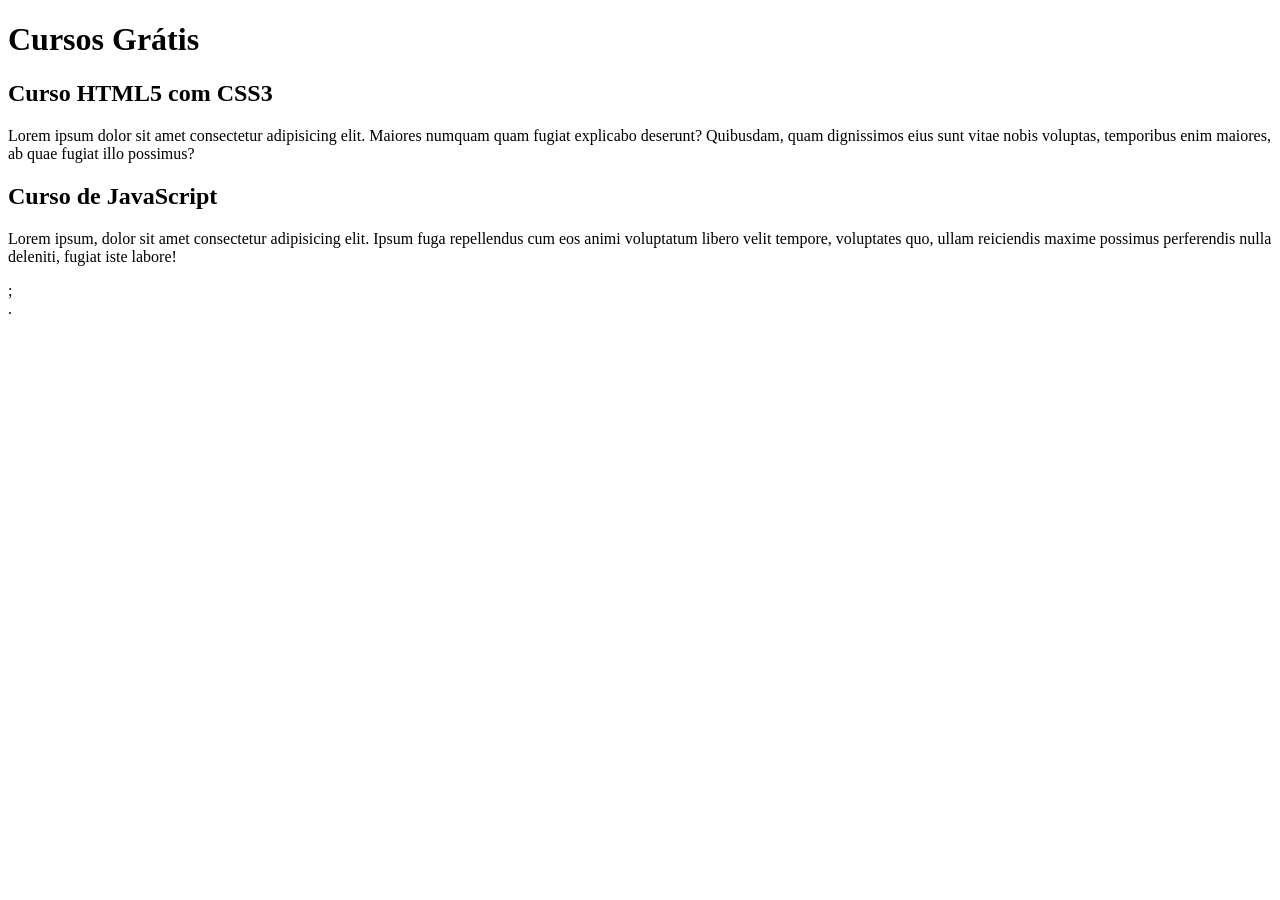
==== index.html @ 994988f4 "Update index.html" ====
<!DOCTYPE html>
<html lang="en">
<head>
    <meta charset="UTF-8">
    <meta name="viewport" content="width=device-width, initial-scale=1.0">
    <title>Site CursoeVideo </title>
</head>
<body>
        <main>
            <header>
                <h1>Cursos Grátis</h1>
            </header>
            <article>
                <h2>Curso HTML5 com CSS3</h2
                    <p>Lorem ipsum dolor sit amet consectetur adipisicing elit. Maiores numquam quam fugiat explicabo deserunt? Quibusdam, quam dignissimos eius sunt vitae nobis voluptas, temporibus enim maiores, ab quae fugiat illo possimus?</p>
            </article>
            <article>
                <h2>Curso de JavaScript</h2>
                <p>Lorem ipsum, dolor sit amet consectetur adipisicing elit. Ipsum fuga repellendus cum eos animi voluptatum libero velit tempore, voluptates quo, ullam reiciendis maxime possimus perferendis nulla deleniti, fugiat iste labore!</p>    
      ;      </article>
        </ma.i.n.>.

</body>
</html>
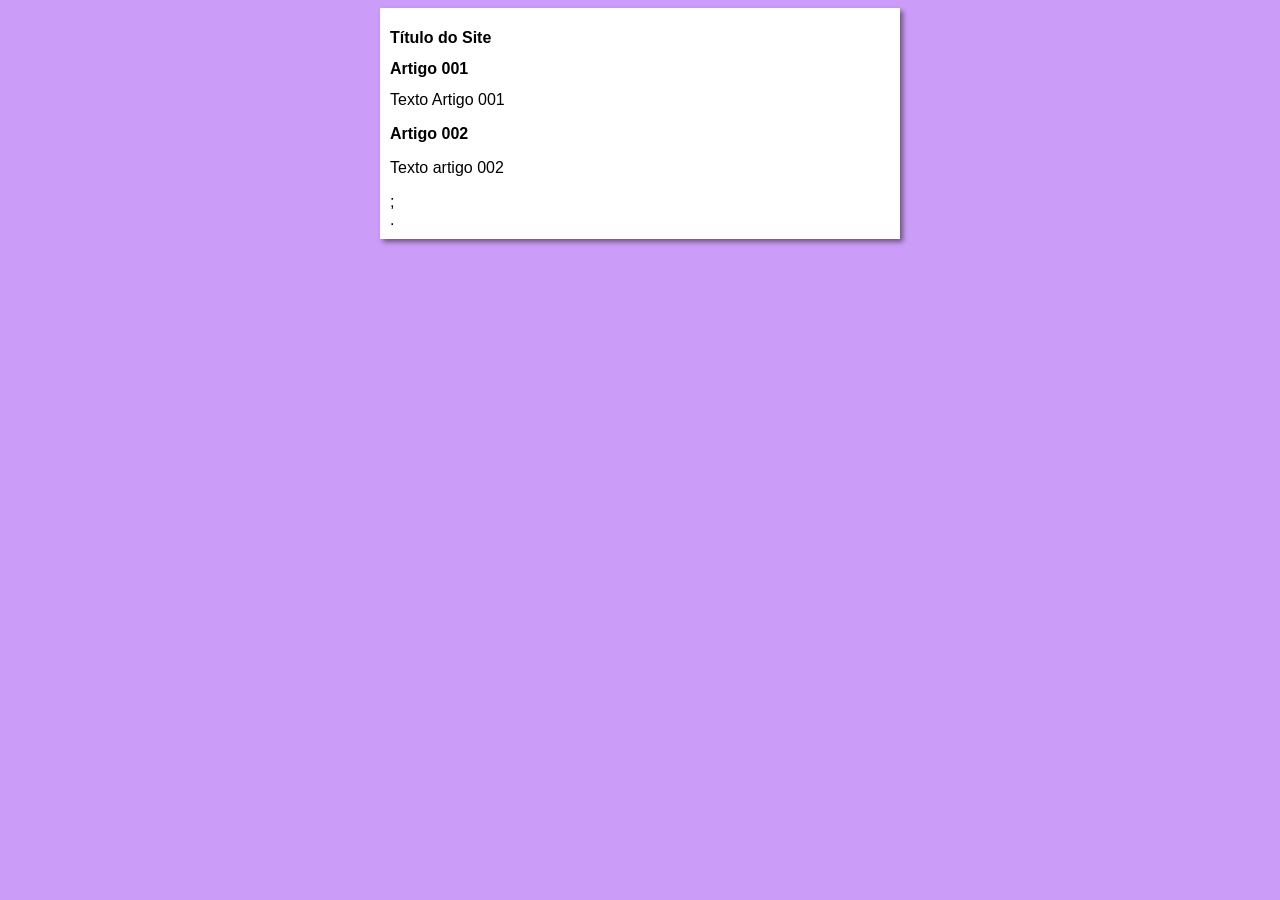
==== commit cb6d7a85: "Update index.html" ====
--- a/index.html
+++ b/index.html
@@ -3,20 +3,21 @@
 <head>
     <meta charset="UTF-8">
     <meta name="viewport" content="width=device-width, initial-scale=1.0">
-    <title>Site CursoeVideo </title>
+    <title>Curso em Vídeo</title>
+    <link rel="stylesheet" href="estilos/style.css">
 </head>
 <body>
         <main>
             <header>
-                <h1>Cursos Grátis</h1>
+                <h1>Título do Site</h1>
             </header>
             <article>
-                <h2>Curso HTML5 com CSS3</h2
-                    <p>Lorem ipsum dolor sit amet consectetur adipisicing elit. Maiores numquam quam fugiat explicabo deserunt? Quibusdam, quam dignissimos eius sunt vitae nobis voluptas, temporibus enim maiores, ab quae fugiat illo possimus?</p>
+                <h2>Artigo 001</h2
+                    <p>Texto Artigo 001</p>
             </article>
             <article>
-                <h2>Curso de JavaScript</h2>
-                <p>Lorem ipsum, dolor sit amet consectetur adipisicing elit. Ipsum fuga repellendus cum eos animi voluptatum libero velit tempore, voluptates quo, ullam reiciendis maxime possimus perferendis nulla deleniti, fugiat iste labore!</p>    
+                <h2>Artigo 002</h2>
+                <p>Texto artigo 002</p>    
       ;      </article>
         </ma.i.n.>.
 
--- a/estilos/style.css
+++ b/estilos/style.css
@@ -0,0 +1,17 @@
+*{
+    font-family: Arial, Helvetica, sans-serif;
+    font-size: 16px;
+}
+
+body{
+    background-color: rgb(204, 157, 248);
+
+}
+
+main{
+    background-color: white;
+    width: 500px;
+    margin: auto;
+    padding: 10px;
+    box-shadow: 3px 3px 5px rgba(0, 0, 0, 0.473);
+}
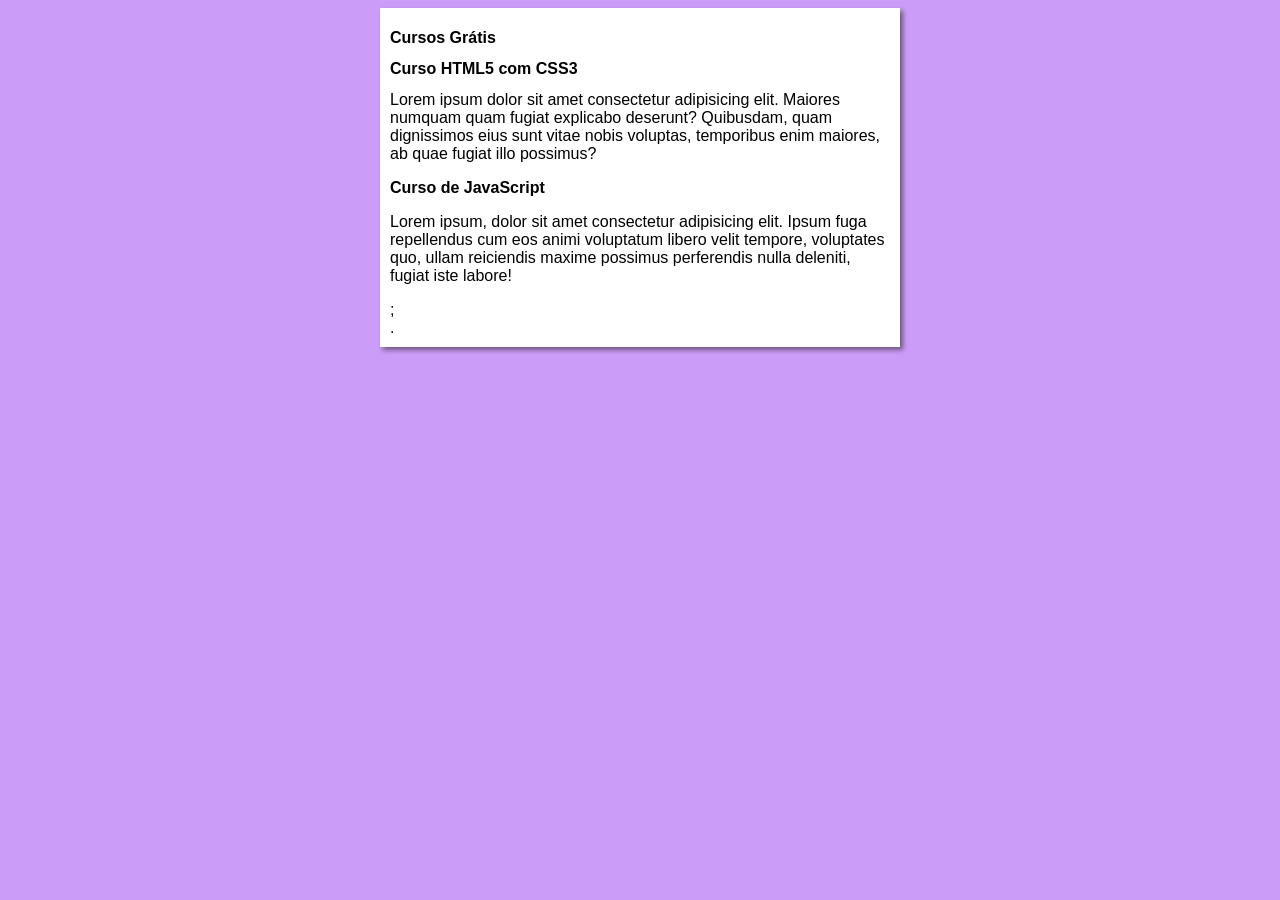
==== commit 5c77e452: "Merge branch 'Design'" ====
--- a/index.html
+++ b/index.html
@@ -9,15 +9,15 @@
 <body>
         <main>
             <header>
-                <h1>Título do Site</h1>
+                <h1>Cursos Grátis</h1>
             </header>
             <article>
-                <h2>Artigo 001</h2
-                    <p>Texto Artigo 001</p>
+                <h2>Curso HTML5 com CSS3</h2
+                    <p>Lorem ipsum dolor sit amet consectetur adipisicing elit. Maiores numquam quam fugiat explicabo deserunt? Quibusdam, quam dignissimos eius sunt vitae nobis voluptas, temporibus enim maiores, ab quae fugiat illo possimus?</p>
             </article>
             <article>
-                <h2>Artigo 002</h2>
-                <p>Texto artigo 002</p>    
+                <h2>Curso de JavaScript</h2>
+                <p>Lorem ipsum, dolor sit amet consectetur adipisicing elit. Ipsum fuga repellendus cum eos animi voluptatum libero velit tempore, voluptates quo, ullam reiciendis maxime possimus perferendis nulla deleniti, fugiat iste labore!</p>    
       ;      </article>
         </ma.i.n.>.
 
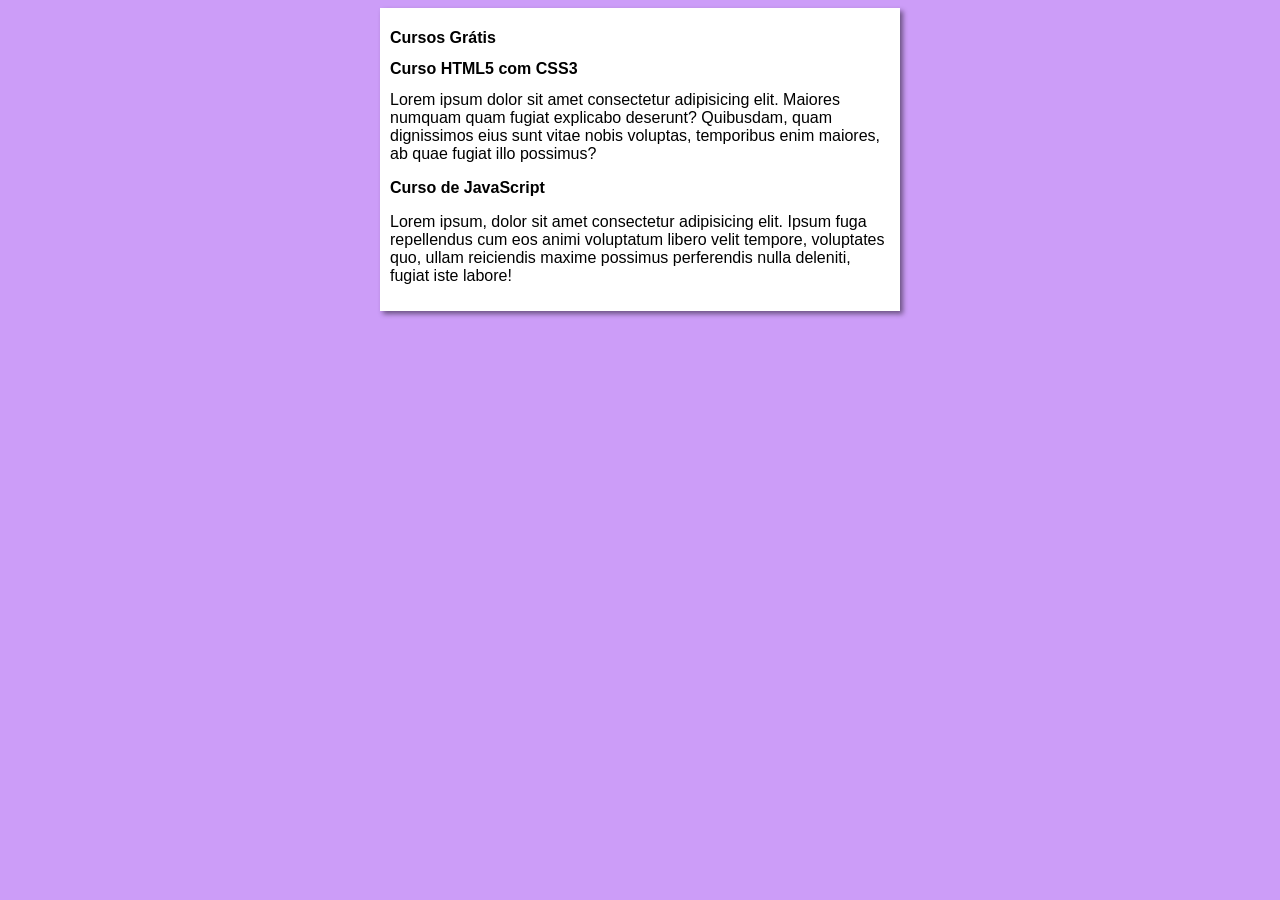
==== commit 6918188c: "Update index.html" ====
--- a/index.html
+++ b/index.html
@@ -18,8 +18,8 @@
             <article>
                 <h2>Curso de JavaScript</h2>
                 <p>Lorem ipsum, dolor sit amet consectetur adipisicing elit. Ipsum fuga repellendus cum eos animi voluptatum libero velit tempore, voluptates quo, ullam reiciendis maxime possimus perferendis nulla deleniti, fugiat iste labore!</p>    
-      ;      </article>
-        </ma.i.n.>.
+           </article>
+        </main>
 
 </body>
 </html>  
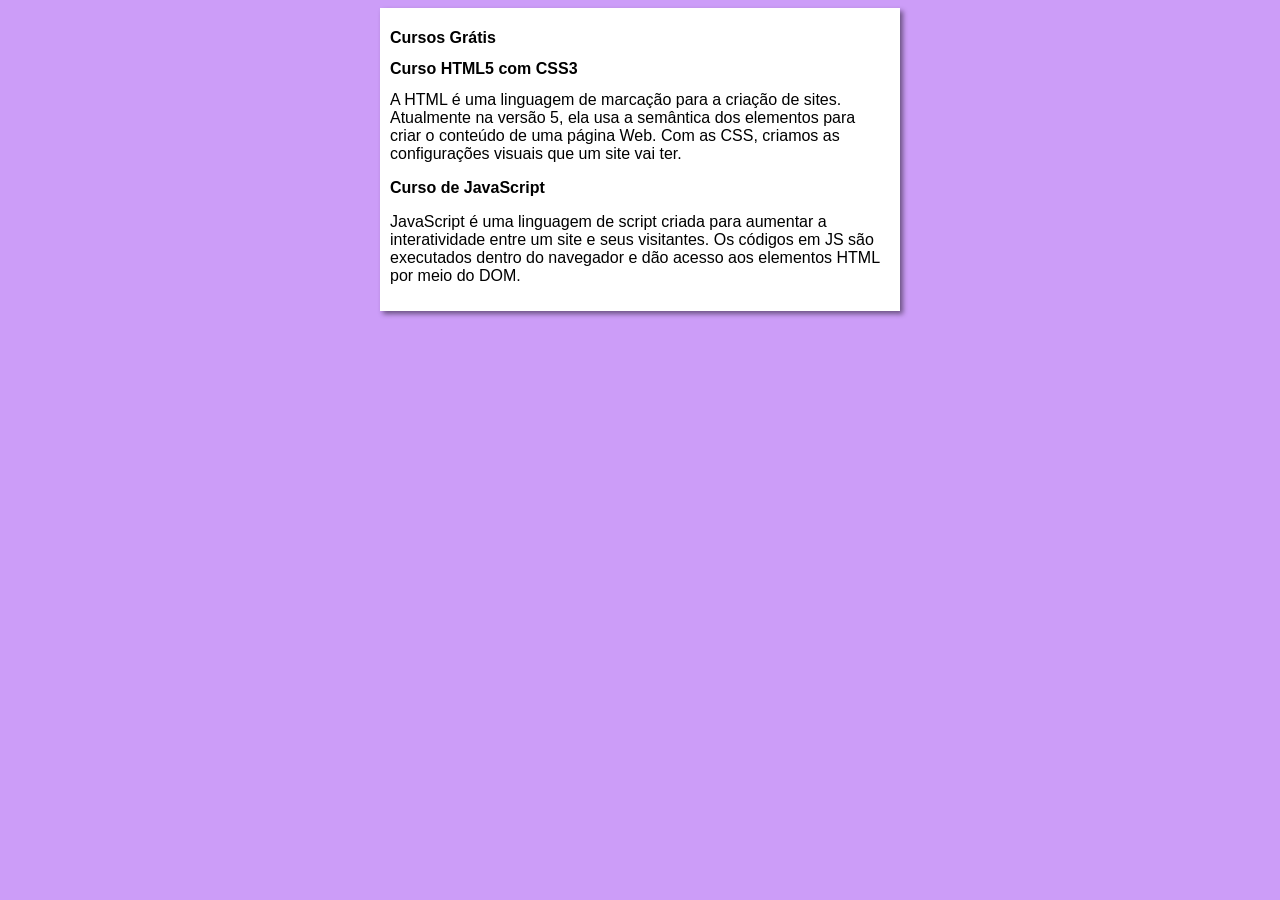
==== commit 507419c3: "Update index.html" ====
--- a/index.html
+++ b/index.html
@@ -13,11 +13,11 @@
             </header>
             <article>
                 <h2>Curso HTML5 com CSS3</h2
-                    <p>Lorem ipsum dolor sit amet consectetur adipisicing elit. Maiores numquam quam fugiat explicabo deserunt? Quibusdam, quam dignissimos eius sunt vitae nobis voluptas, temporibus enim maiores, ab quae fugiat illo possimus?</p>
+                    <p>A HTML é uma linguagem de marcação para a criação de sites. Atualmente na versão 5, ela usa a semântica dos elementos para criar o conteúdo de uma página Web. Com as CSS, criamos as configurações visuais que um site vai ter.</p>
             </article>
             <article>
                 <h2>Curso de JavaScript</h2>
-                <p>Lorem ipsum, dolor sit amet consectetur adipisicing elit. Ipsum fuga repellendus cum eos animi voluptatum libero velit tempore, voluptates quo, ullam reiciendis maxime possimus perferendis nulla deleniti, fugiat iste labore!</p>    
+                <p>JavaScript é uma linguagem de script criada para aumentar a interatividade entre um site e seus visitantes. Os códigos em JS são executados dentro do navegador e dão acesso aos elementos HTML por meio do DOM.</p>    
            </article>
         </main>
 
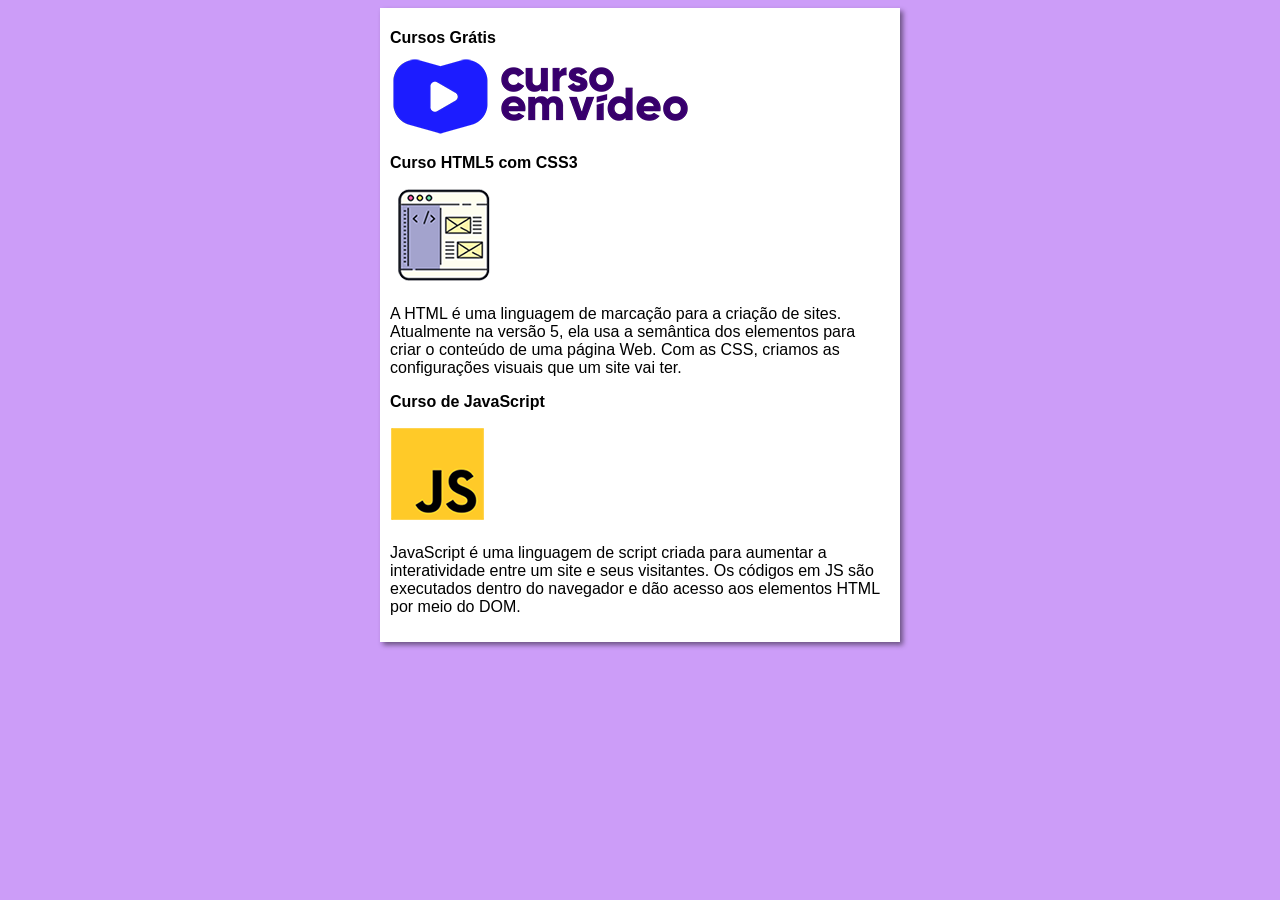
==== commit 3e4ec34c: "Update index.html" ====
--- a/index.html
+++ b/index.html
@@ -10,13 +10,16 @@
         <main>
             <header>
                 <h1>Cursos Grátis</h1>
+                <img class="lado" src="Imagens/Projeto-site/curso-em-video-cor.png" alt="Curso em Vídeo">
             </header>
             <article>
-                <h2>Curso HTML5 com CSS3</h2
+                <h2>Curso HTML5 com CSS3</h2>
+                    <img class="" src="Imagens/Projeto-site/curso-html-css.png" alt="Curso HTML">
                     <p>A HTML é uma linguagem de marcação para a criação de sites. Atualmente na versão 5, ela usa a semântica dos elementos para criar o conteúdo de uma página Web. Com as CSS, criamos as configurações visuais que um site vai ter.</p>
             </article>
             <article>
                 <h2>Curso de JavaScript</h2>
+                    <img src="Imagens/Projeto-site/curso-javascript.png" alt="Curso JS">
                 <p>JavaScript é uma linguagem de script criada para aumentar a interatividade entre um site e seus visitantes. Os códigos em JS são executados dentro do navegador e dão acesso aos elementos HTML por meio do DOM.</p>    
            </article>
         </main>
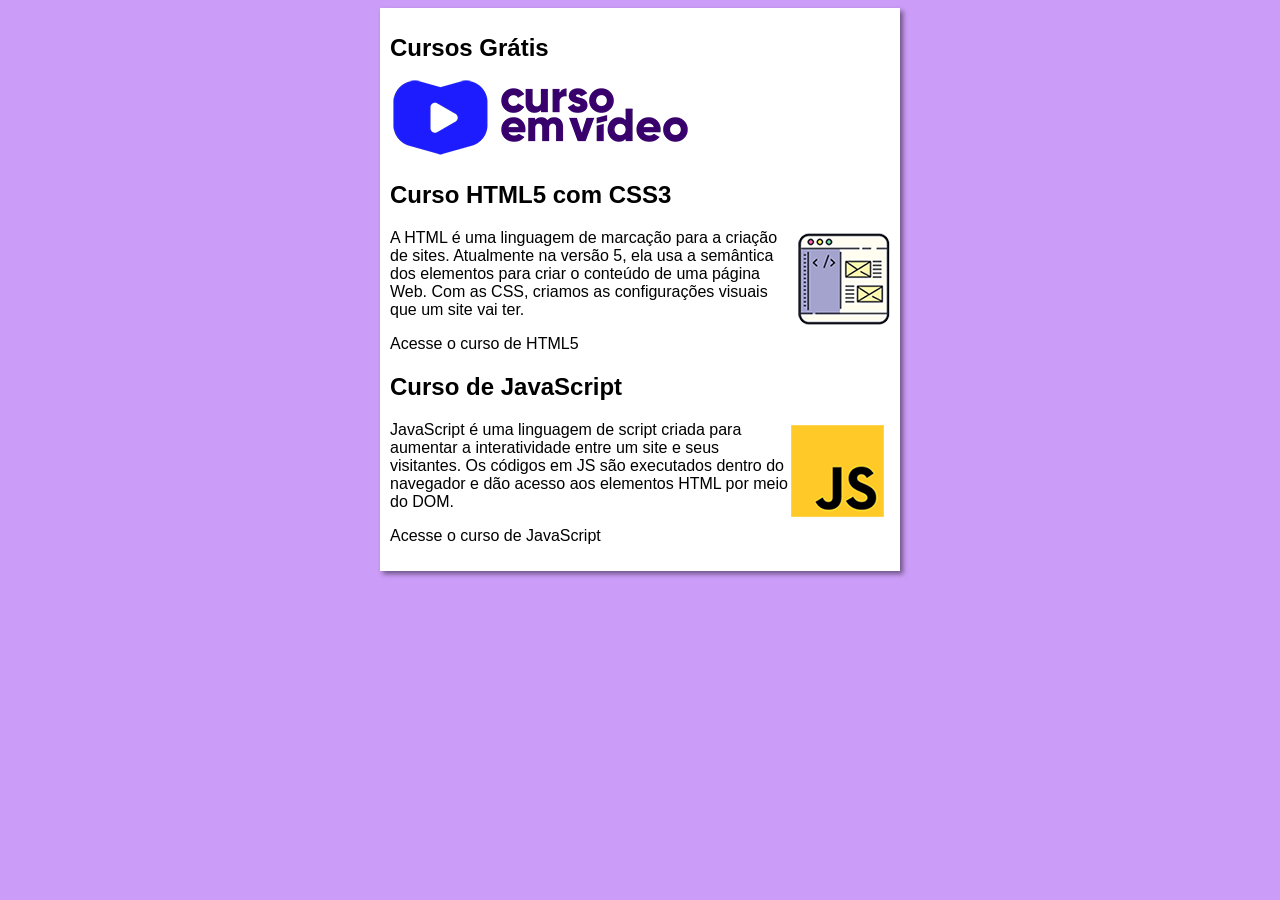
==== commit 5a2559c3: "ajustes" ====
--- a/index.html
+++ b/index.html
@@ -10,17 +10,19 @@
         <main>
             <header>
                 <h1>Cursos Grátis</h1>
-                <img class="lado" src="Imagens/Projeto-site/curso-em-video-cor.png" alt="Curso em Vídeo">
+                <img src="Imagens/Projeto-site/curso-em-video-cor.png" alt="Curso em Vídeo">
             </header>
             <article>
                 <h2>Curso HTML5 com CSS3</h2>
-                    <img class="" src="Imagens/Projeto-site/curso-html-css.png" alt="Curso HTML">
+                    <img class="lado" src="Imagens/Projeto-site/curso-html-css.png" alt="Curso HTML">
                     <p>A HTML é uma linguagem de marcação para a criação de sites. Atualmente na versão 5, ela usa a semântica dos elementos para criar o conteúdo de uma página Web. Com as CSS, criamos as configurações visuais que um site vai ter.</p>
+                    <p>Acesse o curso de HTML5</p>
             </article>
             <article>
                 <h2>Curso de JavaScript</h2>
-                    <img src="Imagens/Projeto-site/curso-javascript.png" alt="Curso JS">
-                <p>JavaScript é uma linguagem de script criada para aumentar a interatividade entre um site e seus visitantes. Os códigos em JS são executados dentro do navegador e dão acesso aos elementos HTML por meio do DOM.</p>    
+                    <img  class="lado" src="Imagens/Projeto-site/curso-javascript.png" alt="Curso JS">
+                <p>JavaScript é uma linguagem de script criada para aumentar a interatividade entre um site e seus visitantes. Os códigos em JS são executados dentro do navegador e dão acesso aos elementos HTML por meio do DOM.</p> 
+                <P>Acesse o curso de JavaScript</P>   
            </article>
         </main>
 
--- a/estilos/style.css
+++ b/estilos/style.css
@@ -15,3 +15,29 @@
     padding: 10px;
     box-shadow: 3px 3px 5px rgba(0, 0, 0, 0.473);
 }
+
+h1{
+    font-size: 1.5em;
+    color: rbg(58,0,112);
+ }
+
+ h2{
+     font-size: 1.5em;
+    color: rbg(58,0,112);
+ }
+
+img.lado {
+    float: right;
+}
+
+ a{
+    text-decoration: none;
+    font-weight: bold;
+    color: rbg(58,0,112);
+
+ }
+
+ a:hover {
+    text-decoration: underline;
+    color: rgb(26,26,255);
+ }
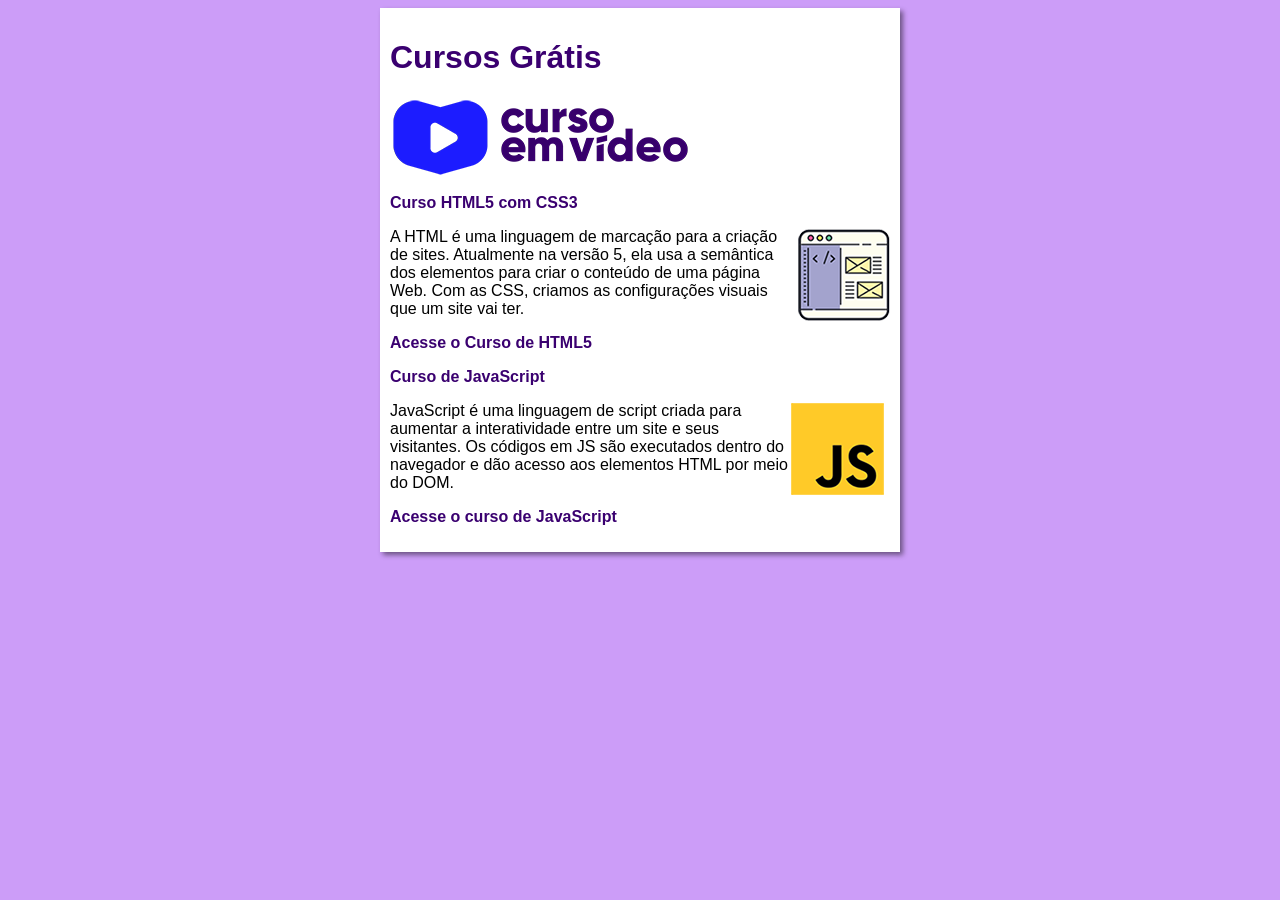
==== commit fae85fa1: "Site criado, mas precisa de ajustes" ====
--- a/index.html
+++ b/index.html
@@ -14,15 +14,15 @@
             </header>
             <article>
                 <h2>Curso HTML5 com CSS3</h2>
-                    <img class="lado" src="Imagens/Projeto-site/curso-html-css.png" alt="Curso HTML">
+                <img class="lado" src="Imagens/Projeto-site/curso-html-css.png" alt="Curso de HTML-CSS">
                     <p>A HTML é uma linguagem de marcação para a criação de sites. Atualmente na versão 5, ela usa a semântica dos elementos para criar o conteúdo de uma página Web. Com as CSS, criamos as configurações visuais que um site vai ter.</p>
-                    <p>Acesse o curso de HTML5</p>
+                    <p><a href="curso-html.html">Acesse o Curso de HTML5</a></p>
             </article>
             <article>
                 <h2>Curso de JavaScript</h2>
-                    <img  class="lado" src="Imagens/Projeto-site/curso-javascript.png" alt="Curso JS">
-                <p>JavaScript é uma linguagem de script criada para aumentar a interatividade entre um site e seus visitantes. Os códigos em JS são executados dentro do navegador e dão acesso aos elementos HTML por meio do DOM.</p> 
-                <P>Acesse o curso de JavaScript</P>   
+                <img class="lado" src="Imagens/Projeto-site/curso-javascript.png" alt="Curde de JavaScript">
+                <p>JavaScript é uma linguagem de script criada para aumentar a interatividade entre um site e seus visitantes. Os códigos em JS são executados dentro do navegador e dão acesso aos elementos HTML por meio do DOM.</p>   
+                <P><a href="curso-js.html">Acesse o curso de JavaScript</a></P> 
            </article>
         </main>
 
--- a/estilos/style.css
+++ b/estilos/style.css
@@ -16,28 +16,28 @@
     box-shadow: 3px 3px 5px rgba(0, 0, 0, 0.473);
 }
 
-h1{
-    font-size: 1.5em;
-    color: rbg(58,0,112);
- }
+h1 {
+    font-size: 2em;
+    color: rgb(58, 0, 112);
+}
 
- h2{
-     font-size: 1.5em;
-    color: rbg(58,0,112);
- }
+h2{
+    font-size: 1,5em;
+    color: rgb(58, 0, 112);
+}
 
-img.lado {
+img.lado{
     float: right;
 }
 
- a{
+a{
     text-decoration: none;
     font-weight: bold;
-    color: rbg(58,0,112);
+    color: rgb(58, 0, 112);
+}
 
- }
+a:hover {
+    text-decoration: underline;
+    color: rgb(26,26,255);~
+}
 
- a:hover {
-    text-decoration: underline;
-    color: rgb(26,26,255);
- }
